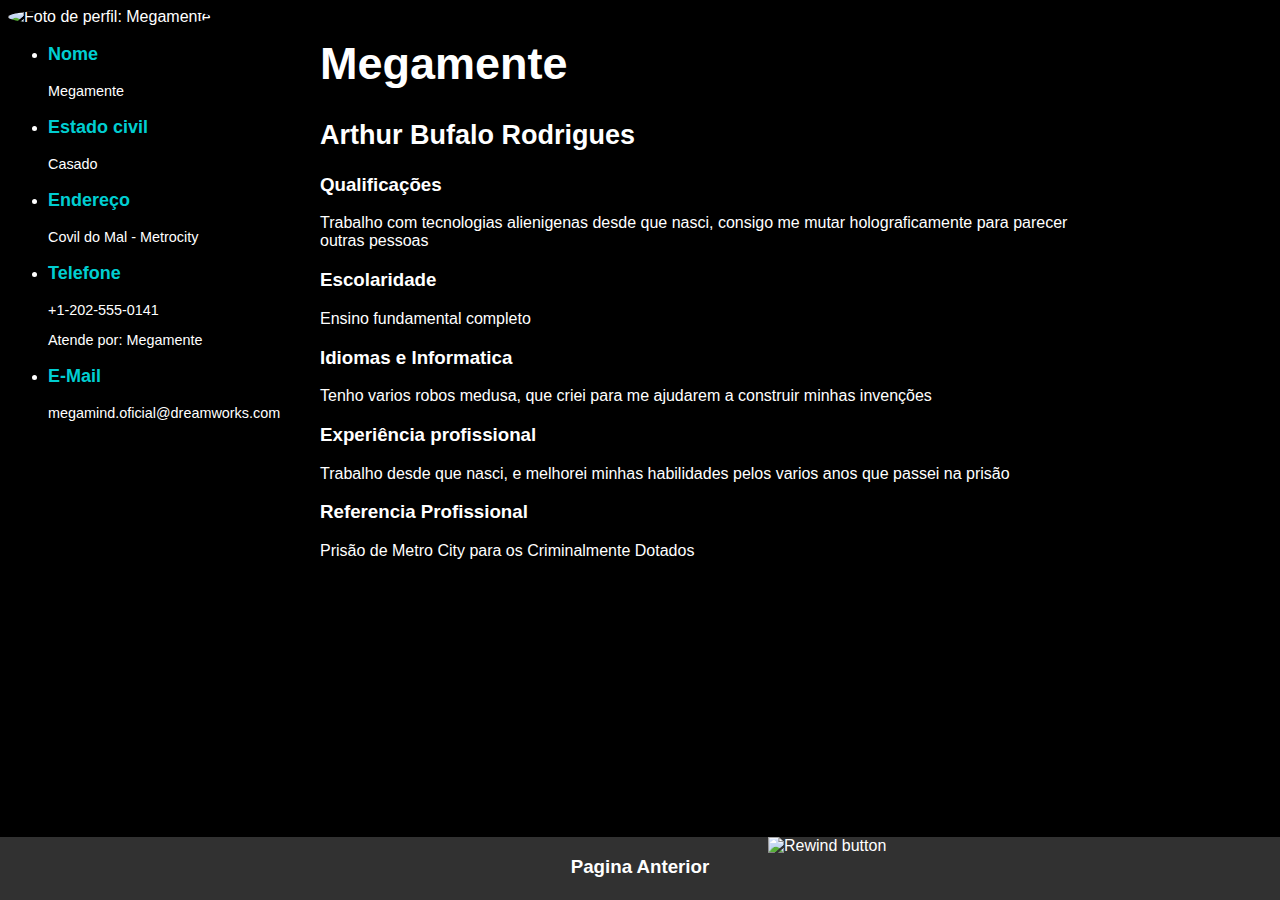
==== site-serie-de-tv/pagina2.html @ 531e1b5e "odpfghpsdough" ====
<!DOCTYPE html>
<html lang="en">
<head>
    <!-- Ah, como eu queria poder usar algum framework-->
    <meta charset="UTF-8">
    <meta http-equiv="X-UA-Compatible" content="IE=edge">
    <meta name="viewport" content="width=device-width, initial-scale=1.0">
    <title>Curriculum Vitae</title>
    <style>
        html {
            background-color: black;
            color: white;
            font-family: 'Segoe UI', Tahoma, Geneva, Verdana, sans-serif
        }
        h1 {
            font-size: 5vh;
        }
        h2 {
            font-size: 3vh;
        }
        .tiletitle {
            color: darkturquoise;
            font-size: 2vh;
        }
        .tiletext {
            font-size: 1.6vh;
        }
        #pfp {
            border-radius: 50%;
            height: 35vh;
        }
        #profile {
            position: absolute;
            width: 25vw;
            height: 90vh;
        }
        #objective {
            position: absolute;
            width: 60vw;
            left: 25vw;
            border-right: 10vw;
        }
        .footer {
        position: fixed;
        height: 7vh;
        left: 0;
        bottom: 0;
        width: 100%;
        background-color: rgb(49, 49, 49);
        color: white;
        text-align: center;
        }
        .footer img {
        position: fixed;
        left: 60%;
        height: 7vh;
        width: auto;
        }
    </style>
</head>
<body>
    <div id="profile">
        <div id="pfpdiv">
            <img id="pfp" src="/megamente.jpg" alt="Foto de perfil: Megamente">
        </div>
        <ul id="form">
            <li>
                <h3 class="tiletitle">Nome</h3>
                <p class="tiletext">Megamente</p>
            </li>
            <li>
                <h3 class="tiletitle">Estado civil</h3>
                <p class="tiletext">Casado</p>
            </li>
            <li>
                <h3 class="tiletitle">Endereço</h3>
                <p class="tiletext">Covil do Mal - Metrocity</p>
            </li>
            <li>
                <h3 class="tiletitle">Telefone</h3>
                <p class="tiletext">+1-202-555-0141</p>
                <p class="tiletext">Atende por: Megamente</p>
            </li>
            <li>
                <h3 class="tiletitle">E-Mail</h3>
                <p class="tiletext">megamind.oficial@dreamworks.com</p>
            </li>
        </ul>
    </div>
    <div id="objective">
        <div id="header">
            <h1>Megamente</h1>
            <h2>Arthur Bufalo Rodrigues</h2>
        </div>
        <h3>Qualificações</h3>
        <p id="objtext">Trabalho com tecnologias alienigenas desde que nasci, consigo me mutar holograficamente para parecer outras pessoas</p>
        <h3>Escolaridade</h3>
        <p id="objtext">Ensino fundamental completo</p>
        <h3>Idiomas e Informatica</h3>
        <p id="objtext">Tenho varios robos medusa, que criei para me ajudarem a construir minhas invenções</p>
        <h3>Experiência profissional</h3>
        <p id="objtext">Trabalho desde que nasci, e melhorei minhas habilidades pelos varios anos que passei na prisão</p>
        <h3>Referencia Profissional</h3>
        <p id="objtext">Prisão de Metro City para os Criminalmente Dotados</p>
    </div>
    <div class="footer">
        <h3>Pagina Anterior</h3>
        <a href="/site-serie-de-tv/index.html" rel="noopener noreferrer">
            <img src="/rewind.png" alt="Rewind button" class="footer">
        </a>
    </div>
</body>
</html>
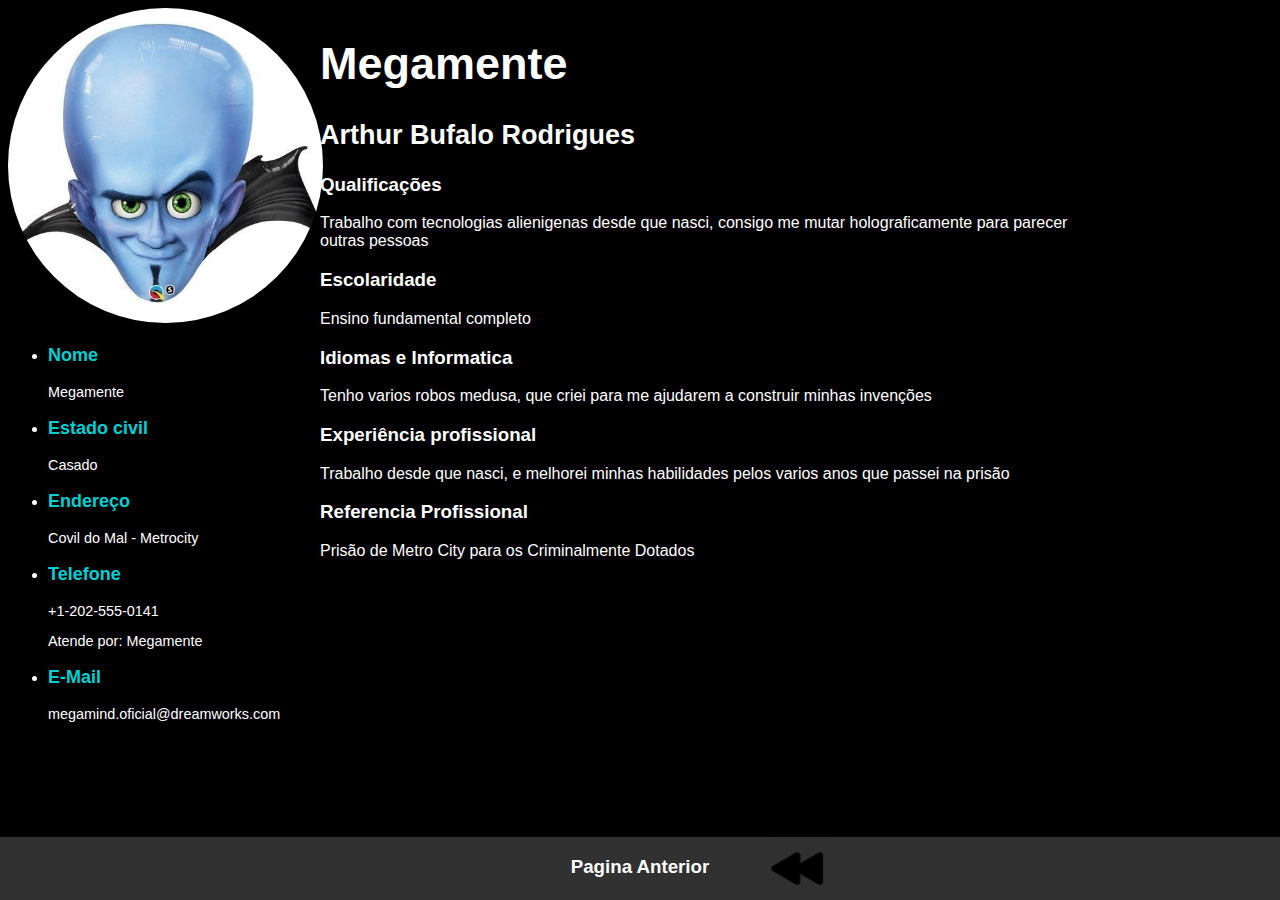
==== commit d3e31920: "poguopdfs" ====
--- a/site-serie-de-tv/pagina2.html
+++ b/site-serie-de-tv/pagina2.html
@@ -61,7 +61,7 @@
 <body>
     <div id="profile">
         <div id="pfpdiv">
-            <img id="pfp" src="/megamente.jpg" alt="Foto de perfil: Megamente">
+            <img id="pfp" src="/site-serie-de-tv/assets/megamente.jpg" alt="Foto de perfil: Megamente">
         </div>
         <ul id="form">
             <li>
@@ -106,7 +106,7 @@
     <div class="footer">
         <h3>Pagina Anterior</h3>
         <a href="/site-serie-de-tv/index.html" rel="noopener noreferrer">
-            <img src="/rewind.png" alt="Rewind button" class="footer">
+            <img src="/site-serie-de-tv/assets/rewind.png" alt="Rewind button" class="footer">
         </a>
     </div>
 </body>
